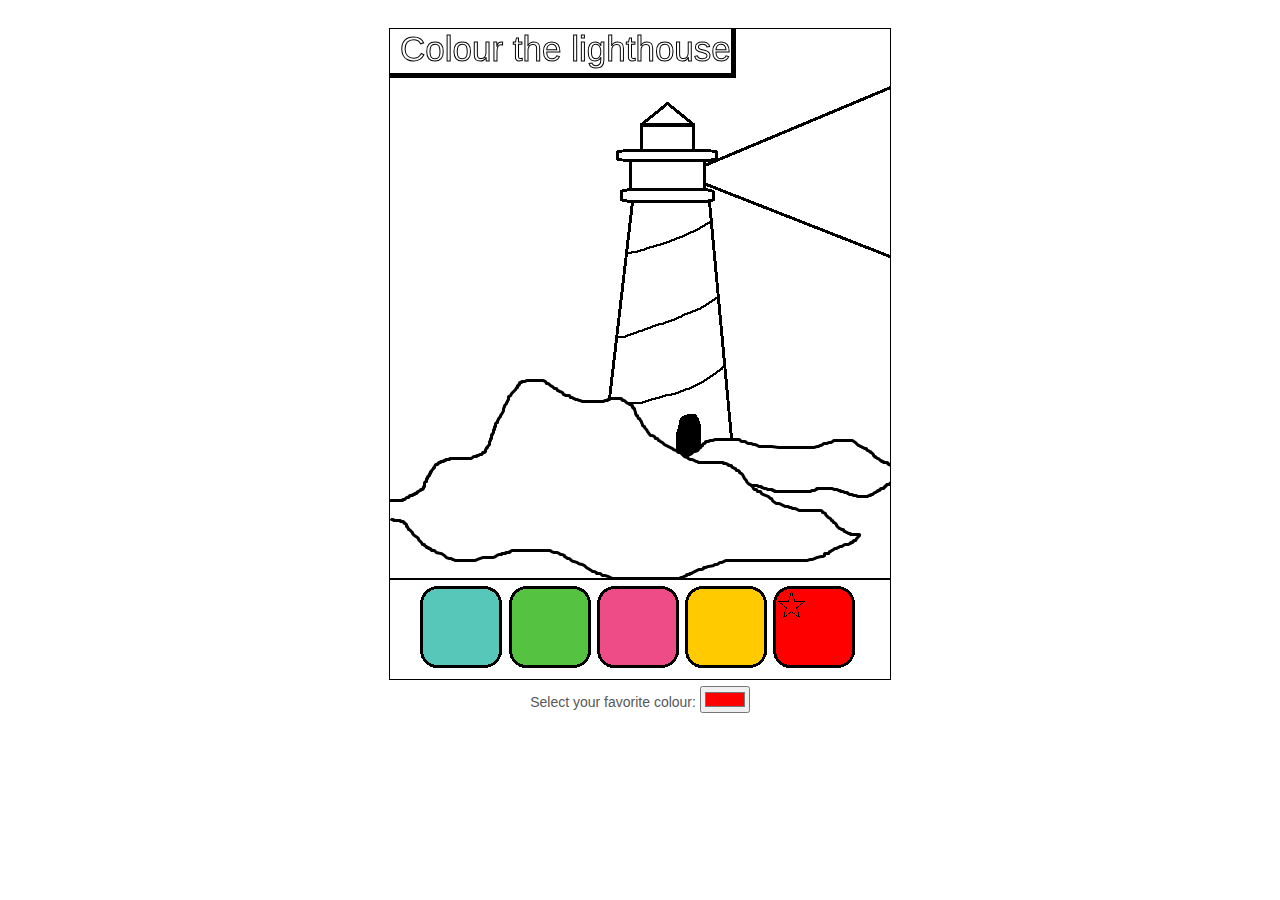
==== index.html @ ab40d139 "added files" ====
<!DOCTYPE html>

<html>
	<head>
		<meta charset="UTF-8">
		<title>Lighthouse Game!</title>
		<script src="js/main.js"></script>
		<link rel="stylesheet" href="css/style.css" />
	</head>
	<body onload="setup()">
		<canvas id="gameCanvas"></canvas>
		<section>Select your favorite colour: <input id="colourPicker" type="color" value="#ff0000"></section>
	</body>
</html>
---- css/style.css ----
body {
	background: #ffffff;  
	text-align: center; 
	padding: 20px; 
	color: #575757; 
	font: 14px/21px Arial,Helvetica,sans-serif;
}

canvas {
	border: 1px solid black;
}
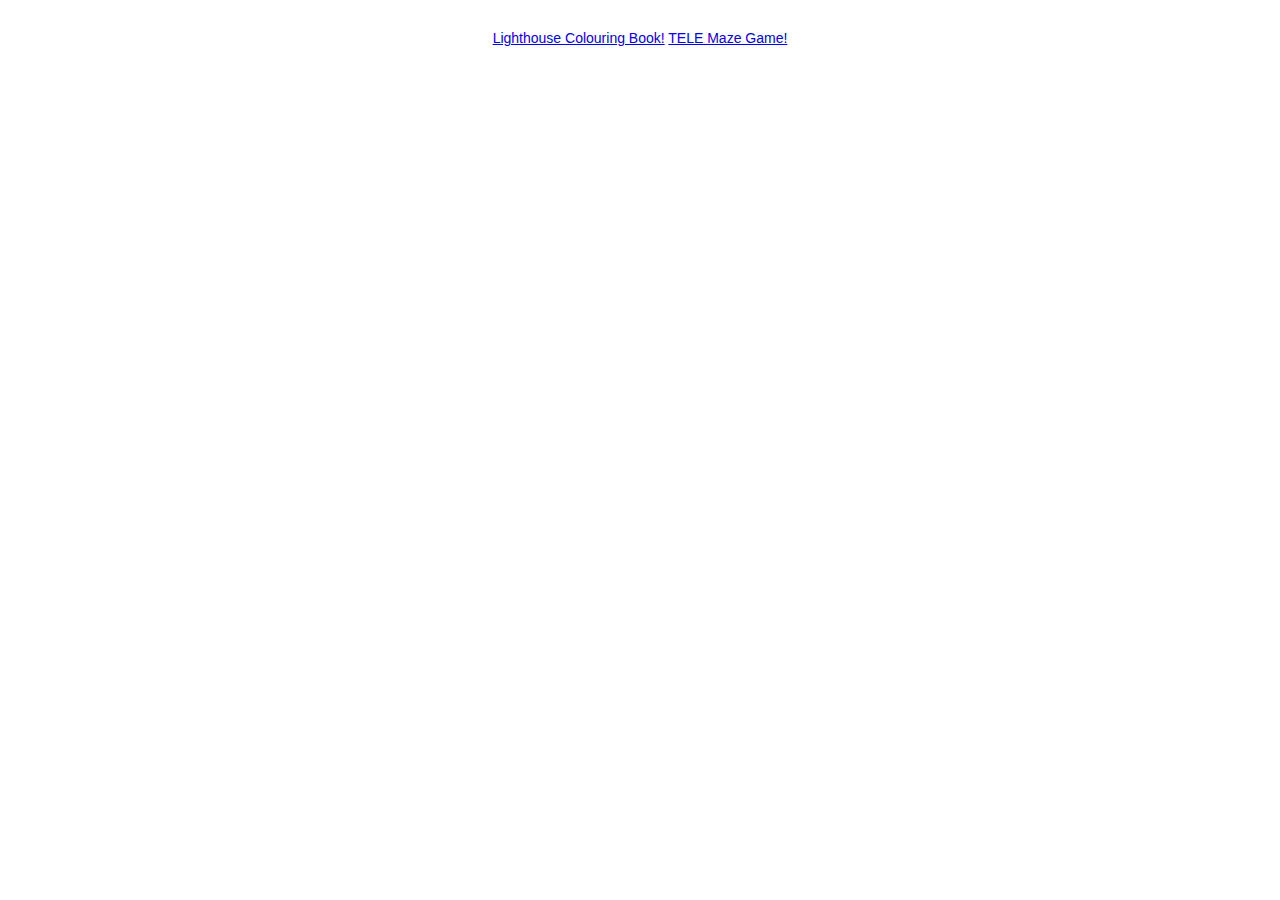
==== commit 0f4abc48: "Added MazeGame folder" ====
--- a/index.html
+++ b/index.html
@@ -3,12 +3,12 @@
 <html>
 	<head>
 		<meta charset="UTF-8">
-		<title>Lighthouse Game!</title>
+		<title>Main Menu</title>
 		<script src="js/main.js"></script>
 		<link rel="stylesheet" href="css/style.css" />
 	</head>
-	<body onload="setup()">
-		<canvas id="gameCanvas"></canvas>
-		<section>Select your favorite colour: <input id="colourPicker" type="color" value="#ff0000"></section>
+	<body>
+		<a href="/LightHouseGame/index.html">Lighthouse Colouring Book!</a>
+		<a href="/MazeGame/index.html">TELE Maze Game!</a>
 	</body>
 </html>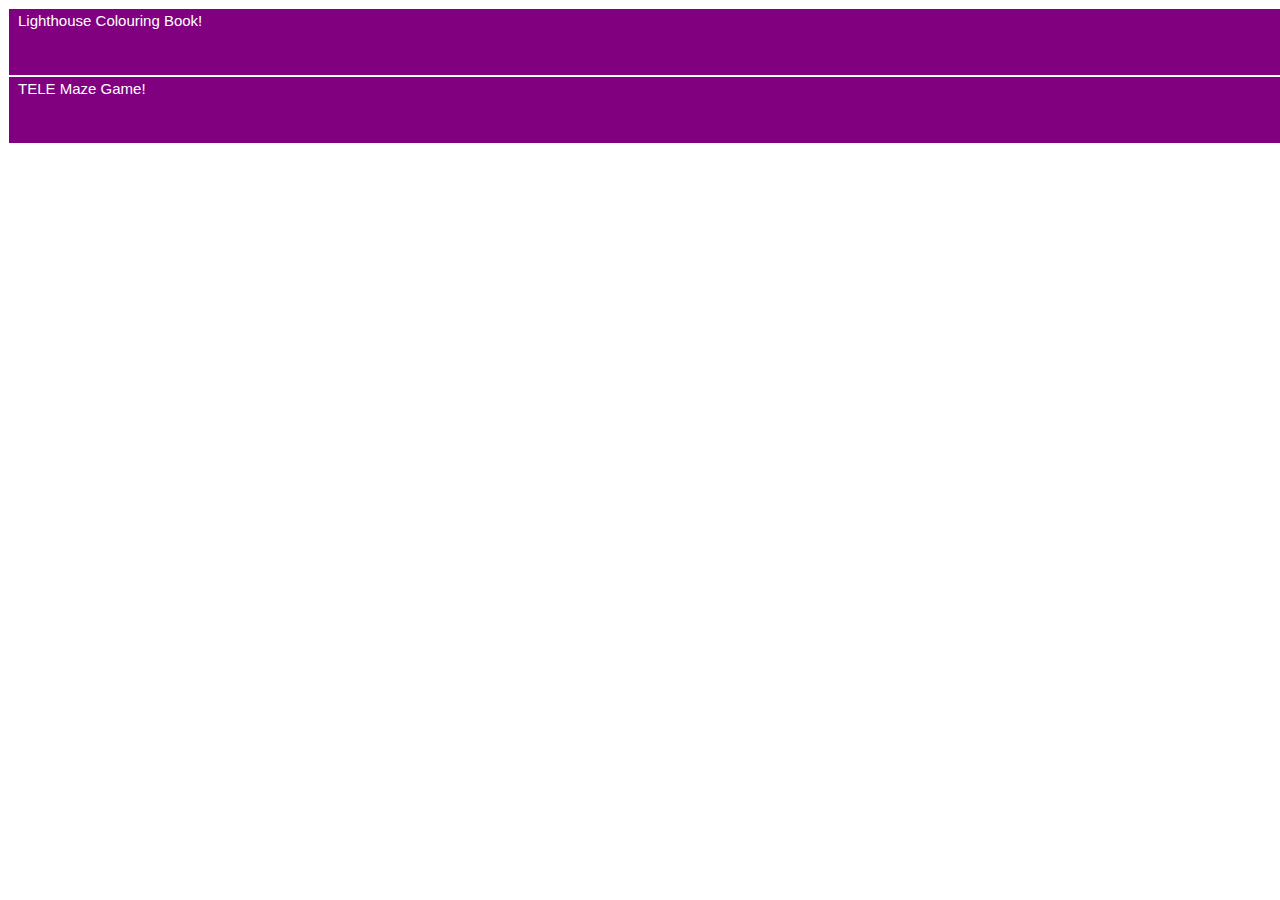
==== commit 1487e699: "Added style to main menu" ====
--- a/index.html
+++ b/index.html
@@ -4,11 +4,16 @@
 	<head>
 		<meta charset="UTF-8">
 		<title>Main Menu</title>
-		<script src="js/main.js"></script>
 		<link rel="stylesheet" href="css/style.css" />
 	</head>
 	<body>
-		<a href="/LightHouseGame/index.html">Lighthouse Colouring Book!</a>
-		<a href="/MazeGame/index.html">TELE Maze Game!</a>
+		<ul>
+			<li>
+				<a href="/LightHouseGame/index.html">Lighthouse Colouring Book!</a>
+			</li>
+			<li>
+				<a href="/MazeGame/index.html">TELE Maze Game!</a>
+			</li>
+		</ul>
 	</body>
 </html>--- a/css/style.css
+++ b/css/style.css
@@ -1,11 +1,29 @@
-body {
-	background: #ffffff;  
-	text-align: center; 
-	padding: 20px; 
-	color: #575757; 
-	font: 14px/21px Arial,Helvetica,sans-serif;
+ul {
+	float: left;
+	width: 100%;
+	padding:0;
+	margin:0;
+	list-style-type: none;
 }
 
-canvas {
-	border: 1px solid black;
+a {
+	float:left;
+	height: 4em;
+	text-decoration:none;
+	color:white;
+	background-color:purple;
+	padding:0.2em 0.6em;
+	border:1px solid white;
+	width: 100%;
+		font-family: Helvetica;
+	font-size: 15px;
+	font-color: ;
+}
+
+a:hover {
+	background-color:#ff3300;
+}
+
+li {
+	display:inline;
 }